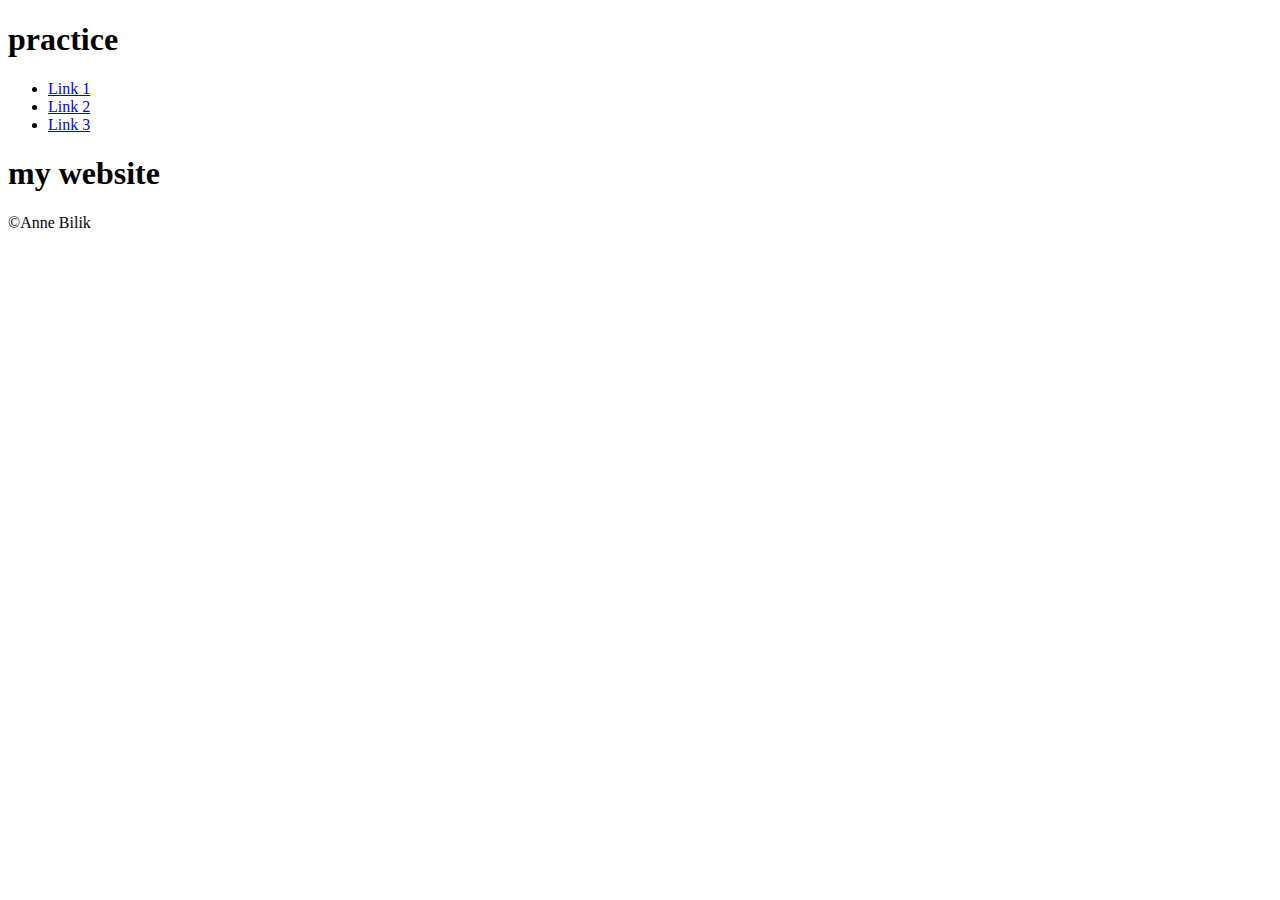
==== index.html @ 5a9cef87 "Add files via upload" ====
<!DOCTYPE html>
<html lang="en">
<head>
	<meta charset="utf-8">
	<!-- Anne Bilik CSCE 102 14 1/18/23 -->
	<link rel="stylesheet" href="styles.css"> 
	<title> Lab 12 </title>
</head>
<body>
	<div id="content">
	<header>
		<h1> practice</h1>
	</header>
	<nav id="main-nav">
	<ul>
		<li><a href="#">Link 1</a></li>
		<li><a href="#">Link 2</a></li>
		<li><a href="#">Link 3</a></li>
	</ul>
	</nav>
	<main>
		<h1> my website </h1>

	</main>
	<footer>
		<p>&copy;Anne Bilik</p>
	</footer>
	</div>
<script src="script.js"></script>
</body>
</html>
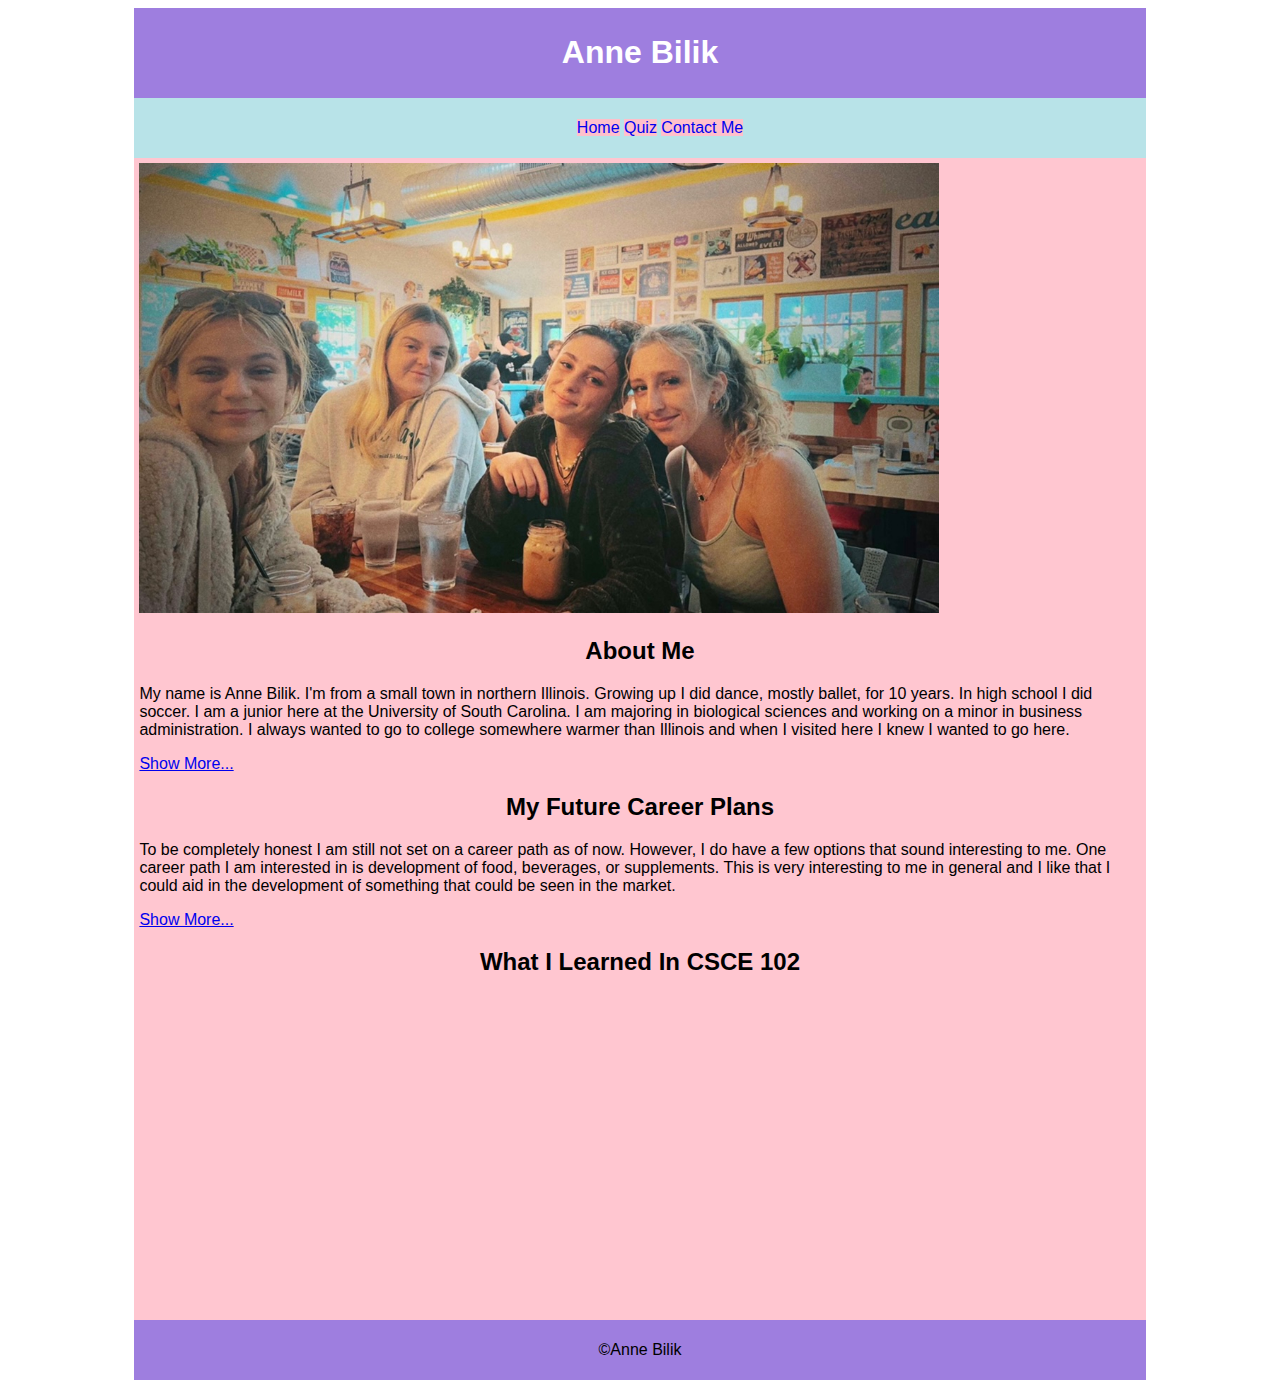
==== commit c0d8fbc7: "Add files via upload" ====
--- a/index.html
+++ b/index.html
@@ -4,23 +4,42 @@
 	<meta charset="utf-8">
 	<!-- Anne Bilik CSCE 102 14 1/18/23 -->
 	<link rel="stylesheet" href="styles.css"> 
-	<title> Lab 12 </title>
+	<title> project </title>
 </head>
 <body>
 	<div id="content">
 	<header>
-		<h1> practice</h1>
+		<h1>Anne Bilik</h1>
 	</header>
 	<nav id="main-nav">
 	<ul>
-		<li><a href="#">Link 1</a></li>
-		<li><a href="#">Link 2</a></li>
-		<li><a href="#">Link 3</a></li>
+		<li><a href="#">Home</a></li>
+		<li><a href="quiz.html">Quiz</a></li>
+		<li><a href="contact.html">Contact Me</a></li>
 	</ul>
 	</nav>
 	<main>
-		<h1> my website </h1>
+		
+		<img data-num="1" src="images/friends.jpg" alt="Friends" height="450" id="friends" width="800">
+	
+		<img data-num="2" class="hidden" src="images/dog.jpg" alt="Dog" height="450" width="800" id="dog">
 
+		<img data-num="3" class="hidden" src="images/parents.jpg" alt="Parents" height="450" width="800" id="parents">
+
+		<img data-num="4" class="hidden" src="images/cat.jpg" alt="Cat" height="450" width="800" id="cat">
+
+		<h2> About Me </h2>	
+		<p> My name is Anne Bilik. I'm from a small town in northern Illinois. Growing up I did dance, mostly ballet, for 10 years. In high school I did soccer. I am a junior here at the University of South Carolina. I am majoring in biological sciences and working on a minor in business administration. I always wanted to go to college somewhere warmer than Illinois and when I visited here I knew I wanted to go here.</p>
+	<a id="more" href="#" onclick="showMore()"> Show More... </a>
+	<p id="txt" class="hidden"> Besides school, there are a few other things I like to spend my time doing. I like to do yoga and travel when I can. This summer my family is planning to go to Italy for a week so I'm very excited about that. I also like to paint and hangout with my friends. </p>
+	<a id="less" href="#" onclick="showLess()" class="hidden"> Show Less... </a>
+		<h2> My Future Career Plans </h2>	
+		<p> To be completely honest I am still not set on a career path as of now. However, I do have a few options that sound interesting to me. One career path I am interested in is development of food, beverages, or supplements. This is very interesting to me in general and I like that I could aid in the development of something that could be seen in the market. </p>
+	<a id="mores" href="#" onclick="showMores()"> Show More... </a>
+		<p id="txts" class="hidden"> Another career path being research. I think the idea of doing research sounds appealing. I do like research and labs, and I think that research would be a good field to be in because the findings have the opportunity to help everyone. However, I would most likely have to continue on with schooling to get an advanced degree. </P>
+	<a id="lesses" href="#" onclick="showLesses()" class="hidden"> Show Less... </a>
+	<h2> What I Learned In CSCE 102 </h2>
+		<iframe width="560" height="315" src="https://www.youtube.com/embed/Fk13Bp2bTj8" title="YouTube video player" frameborder="0" allow="accelerometer; autoplay; clipboard-write; encrypted-media; gyroscope; picture-in-picture; web-share" allowfullscreen></iframe>
 	</main>
 	<footer>
 		<p>&copy;Anne Bilik</p>
--- a/styles.css
+++ b/styles.css
@@ -0,0 +1,88 @@
+/*Media Query*/ 
+@media(min-width:720px){
+	#content {
+	width:80%;
+	margin:auto;
+	}
+	body{
+	background:url(images/colorprints.jpg);
+	}
+	#main-nav li {
+	display:inline;
+	}
+	#main-nav ul {
+	list-style-type:none;
+	text-align:center;
+	}
+	.col-container{
+	display:flex;
+	}
+	.column{
+	flex:1;
+	padding:5px;
+	margin:3px;
+	}
+}
+
+@media print {
+	#main-nav{
+		display:none;
+	}
+	header, footer {
+		display:none;
+	}
+	body{
+		font-family:serif;
+	}
+	#content {
+		width:100%;
+		margin:100%;
+	}
+}
+body{
+	font-family:arial;
+}
+
+header, nav, main, footer {
+	padding:5px;
+}
+
+header {
+	background:rgba(147,112,219,0.9);
+	color:white;
+}
+
+nav {
+	background:rgba(176,224,230,0.9);
+}
+
+#main-nav ul {
+	list-style-type:none;
+}
+
+#main-nav a{
+	text-decoration:none;
+	background:pink;
+}
+
+main {
+	background:rgba(255,192,203,0.9);
+}
+
+header,footer {
+	text-align:center;
+}
+
+
+footer {
+	background:rgba(147,112,219,0.9);
+	
+}
+
+h2{
+	text-align:center;
+}
+.hidden{
+	display:none;
+}
+
